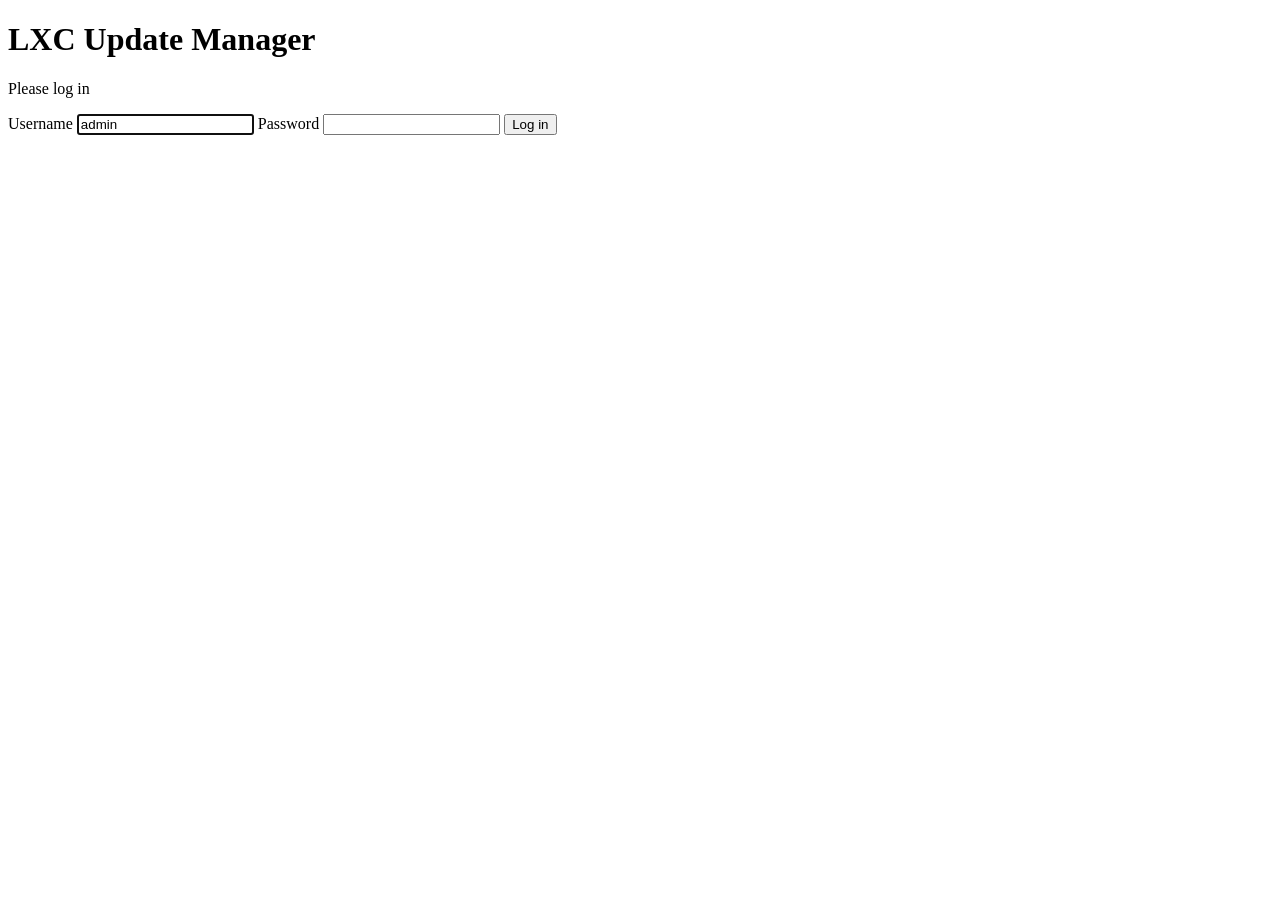
==== app/static/login.html @ 8a43c04d "LUM - LXC Update Manager Central web UI for OS (apt/apk) and app updates of Proxmox LXC containers c" ====
<!doctype html>
<html lang="en">
<head>
  <meta charset="utf-8">
  <meta name="viewport" content="width=device-width, initial-scale=1">
  <title>Log in – LXC Update Manager</title>
  <link rel="stylesheet" href="/static/style.css">
</head>
<body class="login-page">
  <main class="login-box">
    <h1>LXC Update Manager</h1>
    <p class="muted">Please log in</p>
    <form id="login-form">
      <label>Username
        <input name="username" autocomplete="username" required autofocus value="admin">
      </label>
      <label>Password
        <input name="password" type="password" autocomplete="current-password" required>
      </label>
      <p id="login-error" class="err" role="alert" hidden></p>
      <p id="login-hint" class="muted" hidden></p>
      <button class="primary" type="submit">Log in</button>
    </form>
  </main>
  <script src="/static/login.js"></script>
</body>
</html>
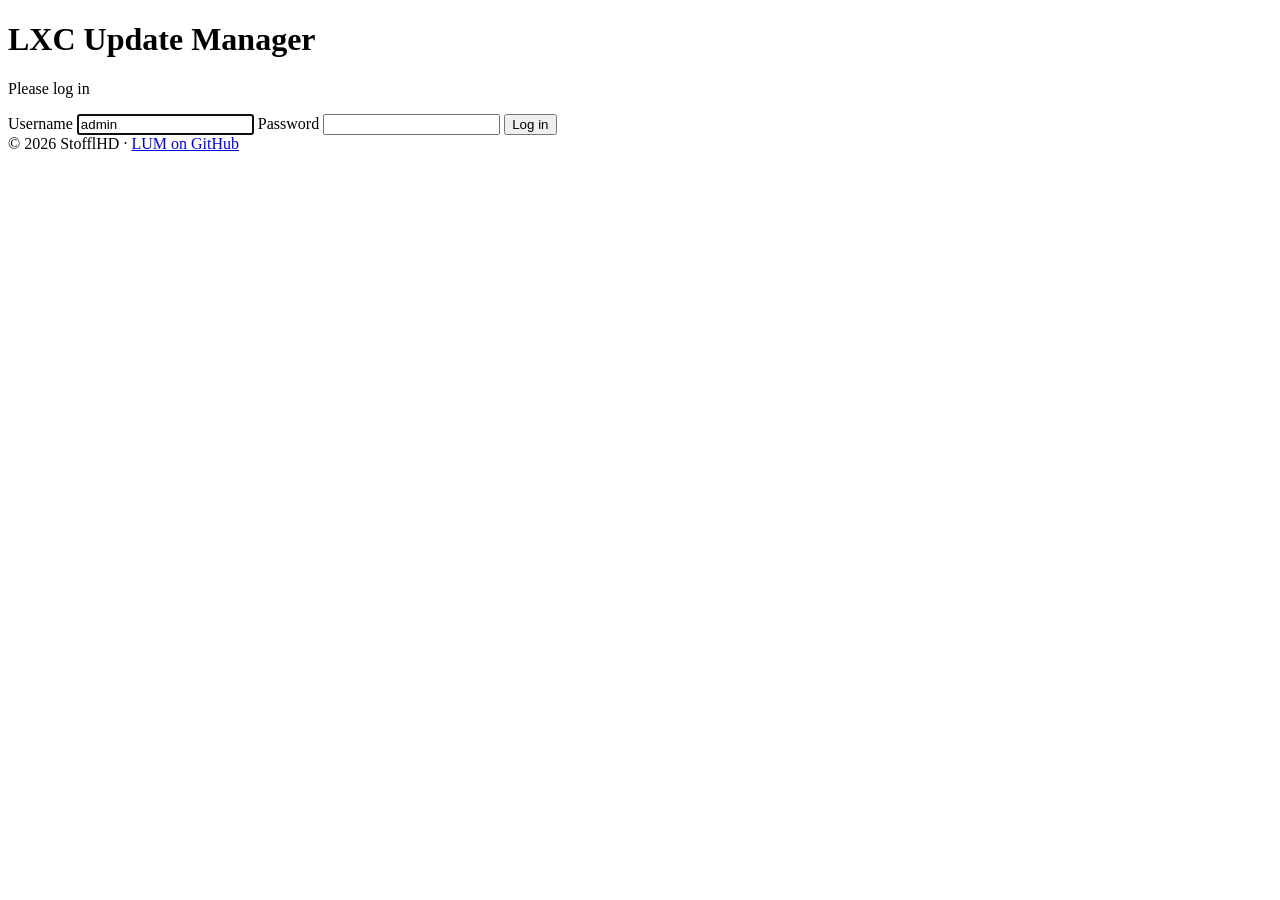
==== commit 757bac44: "0.2.2: own confirm dialog, delete result in the snapshot dialog, footer - Replace window.confirm()/a" ====
--- a/app/static/login.html
+++ b/app/static/login.html
@@ -22,6 +22,10 @@
       <button class="primary" type="submit">Log in</button>
     </form>
   </main>
+  <footer class="site-footer">
+    © 2026 StofflHD ·
+    <a href="https://github.com/StofflHD/LUM-lxc-update-manager" target="_blank" rel="noopener">LUM on GitHub</a>
+  </footer>
   <script src="/static/login.js"></script>
 </body>
 </html>
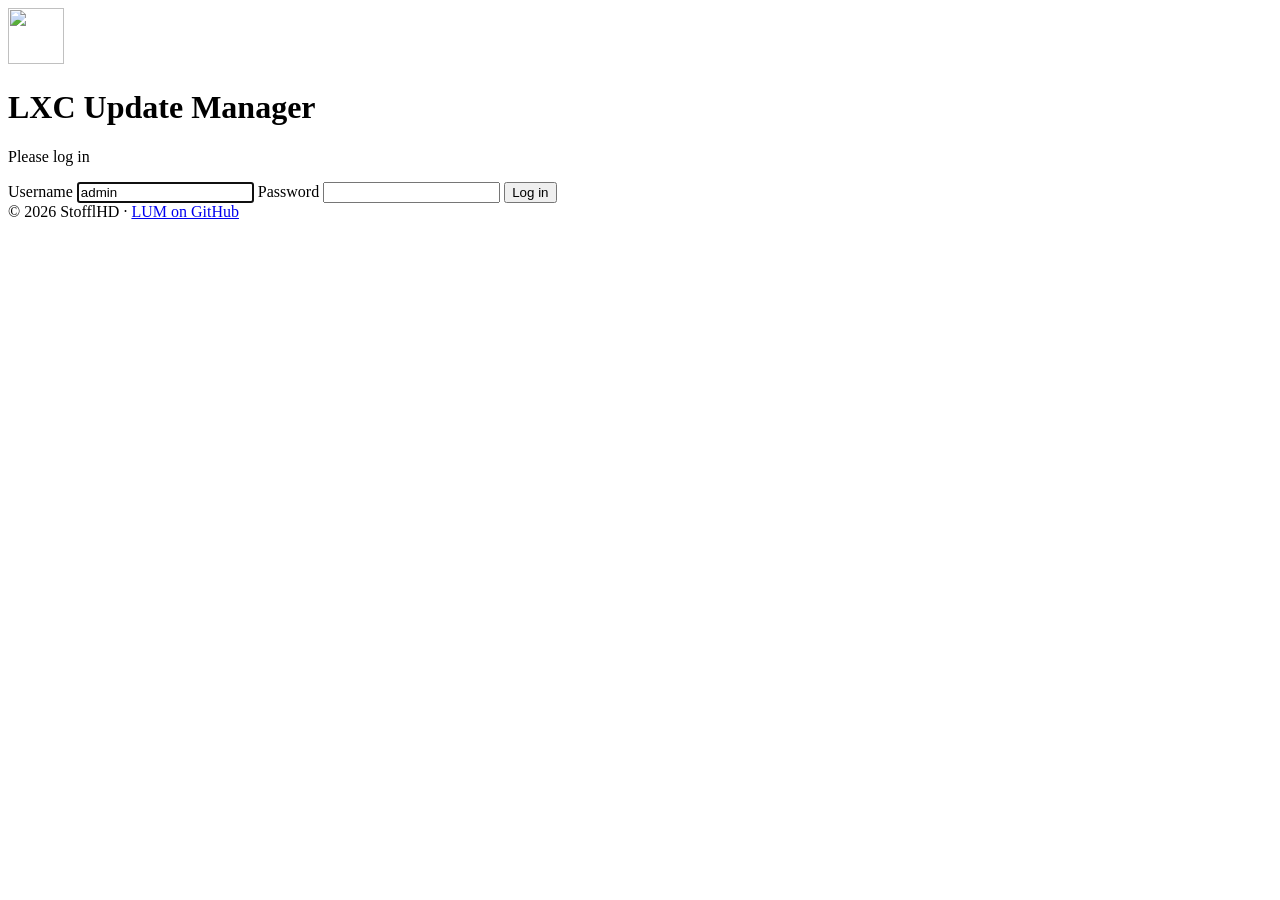
==== commit eaf4b04a: "0.6.0: logo and favicon - Logo: white container cube with an update arrow on a blue tile, as SVG   (" ====
--- a/app/static/login.html
+++ b/app/static/login.html
@@ -4,10 +4,15 @@
   <meta charset="utf-8">
   <meta name="viewport" content="width=device-width, initial-scale=1">
   <title>Log in – LXC Update Manager</title>
+  <link rel="icon" href="/static/favicon.svg" type="image/svg+xml">
+  <link rel="icon" href="/static/favicon-32.png" sizes="32x32" type="image/png">
+  <link rel="apple-touch-icon" href="/static/apple-touch-icon.png">
   <link rel="stylesheet" href="/static/style.css">
+  <script src="/static/theme.js"></script>
 </head>
 <body class="login-page">
   <main class="login-box">
+    <img class="login-logo" src="/static/logo.svg" alt="" width="56" height="56">
     <h1>LXC Update Manager</h1>
     <p class="muted">Please log in</p>
     <form id="login-form">
